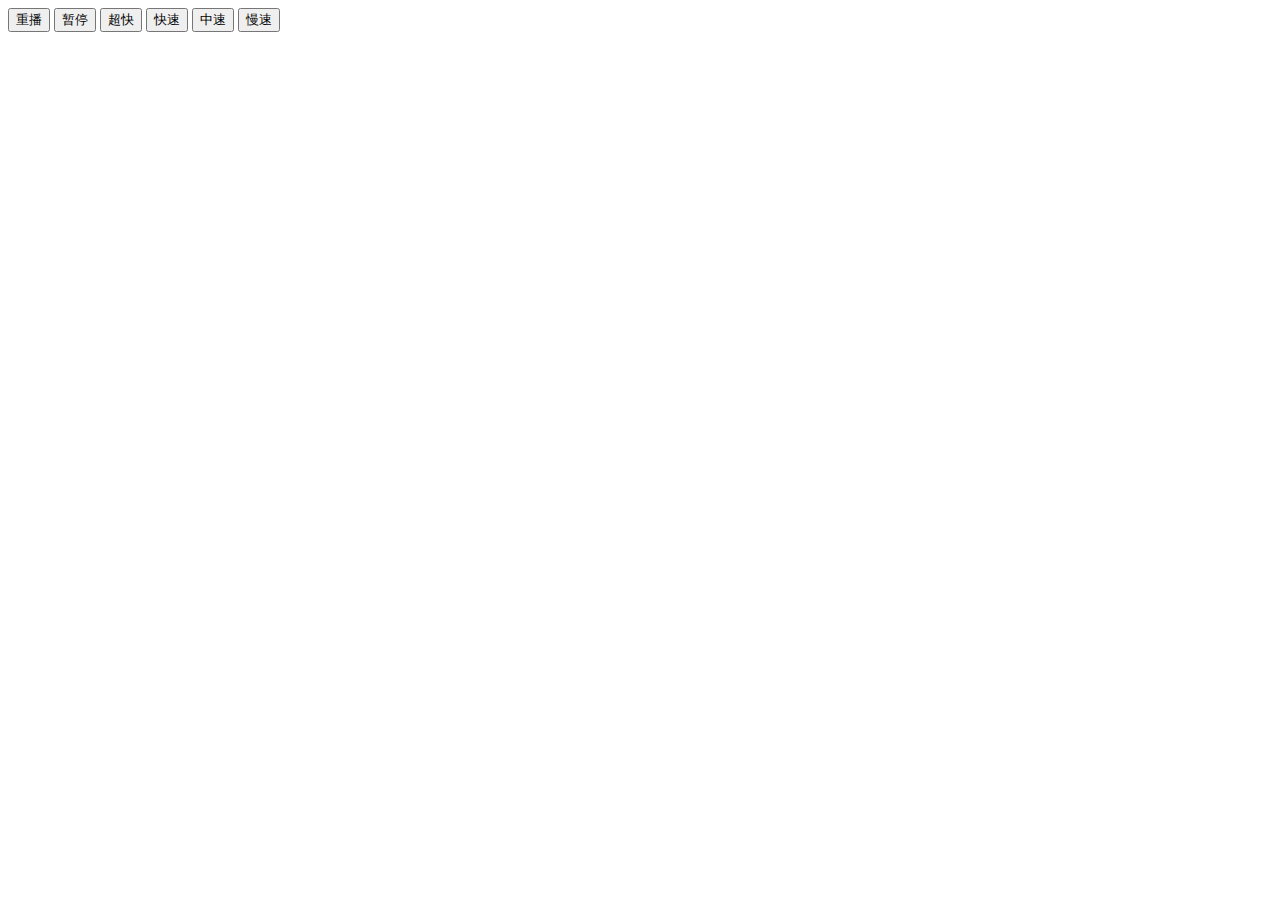
==== docs/index.html @ 7b2da771 "1.0版本" ====
<!DOCTYPE html><html lang="zh"><head><meta charset="utf-8"><meta name="viewport" content="width=device-width, user-scalable=no, initial-scale=1.0, maximum-scale=1.0, minimum-scale=1.0"><meta http-equiv="X-UA-Compatible" content="ie=edge"><title>画皮卡丘-动态展示</title><link rel="stylesheet" href="c:/Program%20Files/Git/ShowCSSWork/index.bb67ba3c.css"><style id="worksCSS"></style></head><body> <div id="showWorksCode"> <div id="worksButtons"> <button class="reStart">重播</button> <button class="startOrStop">暂停</button> <button class="tooFast">超快</button> <button class="fast">快速</button> <button class="normal">中速</button> <button class="slow">慢速</button> </div> <div class="worksCodeArea"></div> </div> <div id="showWorks"> <div class="pikachu"> <div class="eye left"></div> <div class="eye right"></div> <div class="nose"></div> <div class="mouth"> <div class="left up"></div> <div class="right up"></div> <div class="down"> <div class="round"></div> </div> </div> <div class="face left"></div> <div class="face right"></div> </div> </div> <script src="c:/Program%20Files/Git/ShowCSSWork/index.2e42f4eb.js" type="module"></script> </body></html>
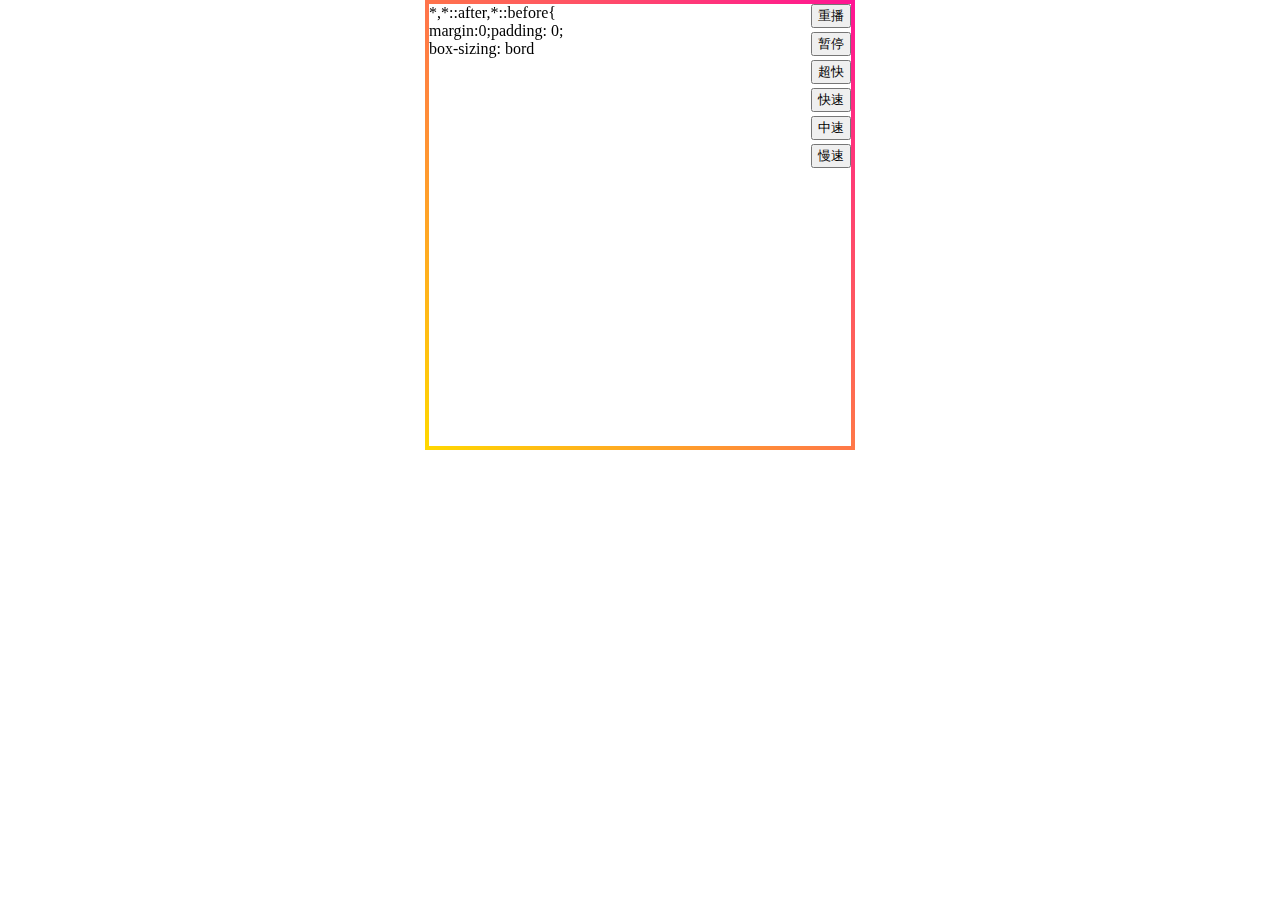
==== commit 213b6593: "Update README.md" ====
--- a/docs/index.html
+++ b/docs/index.html
@@ -1 +1 @@
-<!DOCTYPE html><html lang="zh"><head><meta charset="utf-8"><meta name="viewport" content="width=device-width, user-scalable=no, initial-scale=1.0, maximum-scale=1.0, minimum-scale=1.0"><meta http-equiv="X-UA-Compatible" content="ie=edge"><title>画皮卡丘-动态展示</title><link rel="stylesheet" href="c:/Program%20Files/Git/ShowCSSWork/index.bb67ba3c.css"><style id="worksCSS"></style></head><body> <div id="showWorksCode"> <div id="worksButtons"> <button class="reStart">重播</button> <button class="startOrStop">暂停</button> <button class="tooFast">超快</button> <button class="fast">快速</button> <button class="normal">中速</button> <button class="slow">慢速</button> </div> <div class="worksCodeArea"></div> </div> <div id="showWorks"> <div class="pikachu"> <div class="eye left"></div> <div class="eye right"></div> <div class="nose"></div> <div class="mouth"> <div class="left up"></div> <div class="right up"></div> <div class="down"> <div class="round"></div> </div> </div> <div class="face left"></div> <div class="face right"></div> </div> </div> <script src="c:/Program%20Files/Git/ShowCSSWork/index.2e42f4eb.js" type="module"></script> </body></html>+<!DOCTYPE html><html lang="zh"><head><meta charset="utf-8"><meta name="viewport" content="width=device-width, user-scalable=no, initial-scale=1.0, maximum-scale=1.0, minimum-scale=1.0"><meta http-equiv="X-UA-Compatible" content="ie=edge"><title>画皮卡丘-动态展示</title><link rel="stylesheet" href="index.bb67ba3c.css"><style id="worksCSS"></style></head><body> <div id="showWorksCode"> <div id="worksButtons"> <button class="reStart">重播</button> <button class="startOrStop">暂停</button> <button class="tooFast">超快</button> <button class="fast">快速</button> <button class="normal">中速</button> <button class="slow">慢速</button> </div> <div class="worksCodeArea"></div> </div> <div id="showWorks"> <div class="pikachu"> <div class="eye left"></div> <div class="eye right"></div> <div class="nose"></div> <div class="mouth"> <div class="left up"></div> <div class="right up"></div> <div class="down"> <div class="round"></div> </div> </div> <div class="face left"></div> <div class="face right"></div> </div> </div> <script src="index.2e42f4eb.js" type="module"></script> </body></html>--- a/docs/index.bb67ba3c.css
+++ b/docs/index.bb67ba3c.css
@@ -0,0 +1,2 @@
+*,:after,:before{box-sizing:border-box;margin:0;padding:0}#showWorksCode{max-width:430px;margin-left:auto;margin-right:auto;position:relative}#showWorksCode>.worksCodeArea{height:50vh;filter:hue-rotate(360deg);border:4px solid;border-image:linear-gradient(45deg,gold,#ff1493) 1;animation:3s linear infinite showWorksCodeAni;position:relative;overflow-y:auto}@keyframes showWorksCodeAni{0%{filter:hue-rotate()}to{filter:hue-rotate(360deg)}}#showWorksCode>.worksCodeArea::-webkit-scrollbar{display:none}#worksButtons{z-index:5;flex-direction:column;display:flex;position:absolute;top:0;right:0}#worksButtons>button{width:3em;height:1.8em;margin-top:4px;margin-right:4px}#showWorks{width:100%;height:50vh;position:fixed;top:50vh;left:0}
+/*# sourceMappingURL=index.bb67ba3c.css.map */
